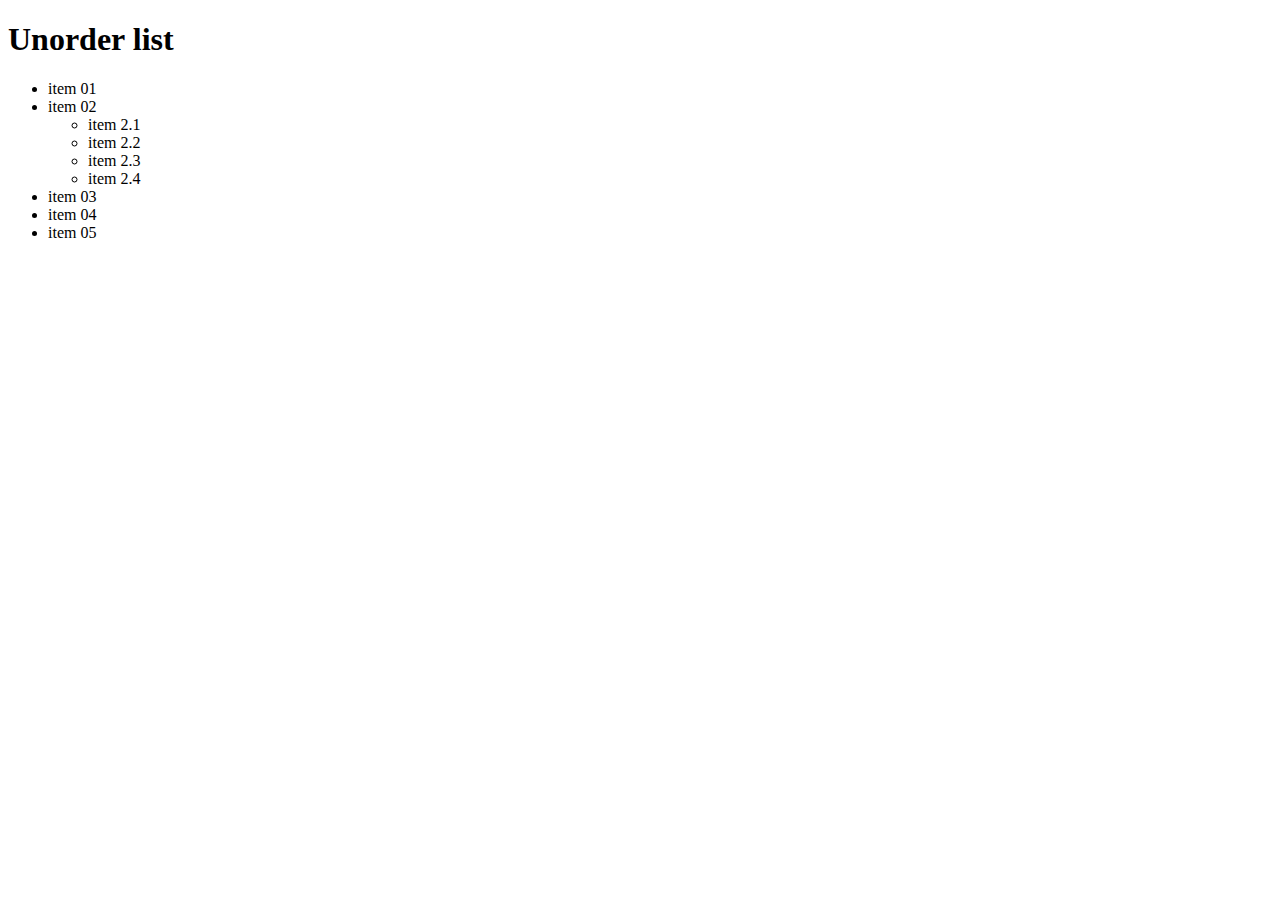
==== index.html @ 80b45d28 "Add files via upload" ====
<!DOCTYPE html>
<html lang="en">
<head>
    <meta charset="UTF-8">
    <meta name="viewport" content="width=device-width, initial-scale=1.0">
    <title>baitaplist</title>
</head>
<body>
    <h1>Unorder list</h1>
    <ul> 
        <li> item 01</li>
        <li> item 02
            <ul style="list-style-type: circle;">
                <li>item 2.1</li>
                <li>item 2.2</li>
                <li>item 2.3</li>
                <li>item 2.4</li>
            </ul> 
        </li>
        <li>item 03</li>
        <li>item 04</li>
        <li>item 05</li> 
    </ul>    
</body>
</html>
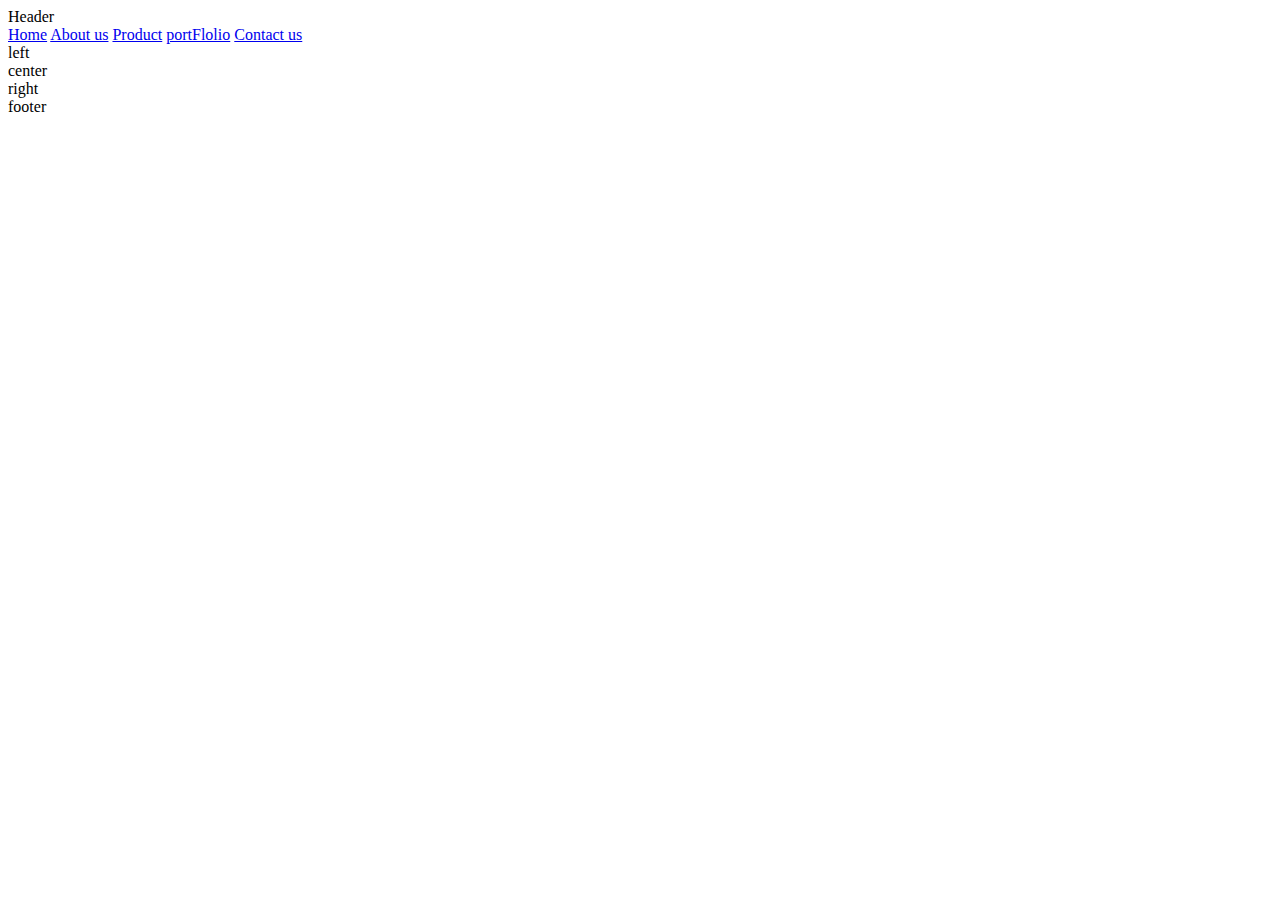
==== commit 6aedbba1: "Add files via upload" ====
--- a/index.html
+++ b/index.html
@@ -3,23 +3,28 @@
 <head>
     <meta charset="UTF-8">
     <meta name="viewport" content="width=device-width, initial-scale=1.0">
-    <title>baitaplist</title>
+    <link rel="stylesheet" href="css/styleresponsive.css">
+    <title>Exam Responsive</title>
+    <link rel="stylesheet" href="https://cdnjs.cloudflare.com/ajax/libs/font-awesome/4.7.0/css/font-awesome.min.css">
 </head>
 <body>
-    <h1>Unorder list</h1>
-    <ul> 
-        <li> item 01</li>
-        <li> item 02
-            <ul style="list-style-type: circle;">
-                <li>item 2.1</li>
-                <li>item 2.2</li>
-                <li>item 2.3</li>
-                <li>item 2.4</li>
-            </ul> 
-        </li>
-        <li>item 03</li>
-        <li>item 04</li>
-        <li>item 05</li> 
-    </ul>    
+    <div id="header">Header</div>
+    <!--End header-->
+    <div id="navigation">
+        <a class="acctive" href="#">Home</a>
+        <a href="#">About us</a>
+        <a href="#">Product</a>
+        <a href="#">portFlolio</a>
+        <a href="#">Contact us</a>
+    </div>
+    <!--end navigation-->
+    <div id="main" >
+        <div id="left" class="height">left</div>
+        <div id="center" class="height">center</div>
+        <div id="right" class="height">right</div>
+    </div>
+    <!--end main-->
+    <div id="footer">footer</div>
+    <!--End footer-->
 </body>
 </html>